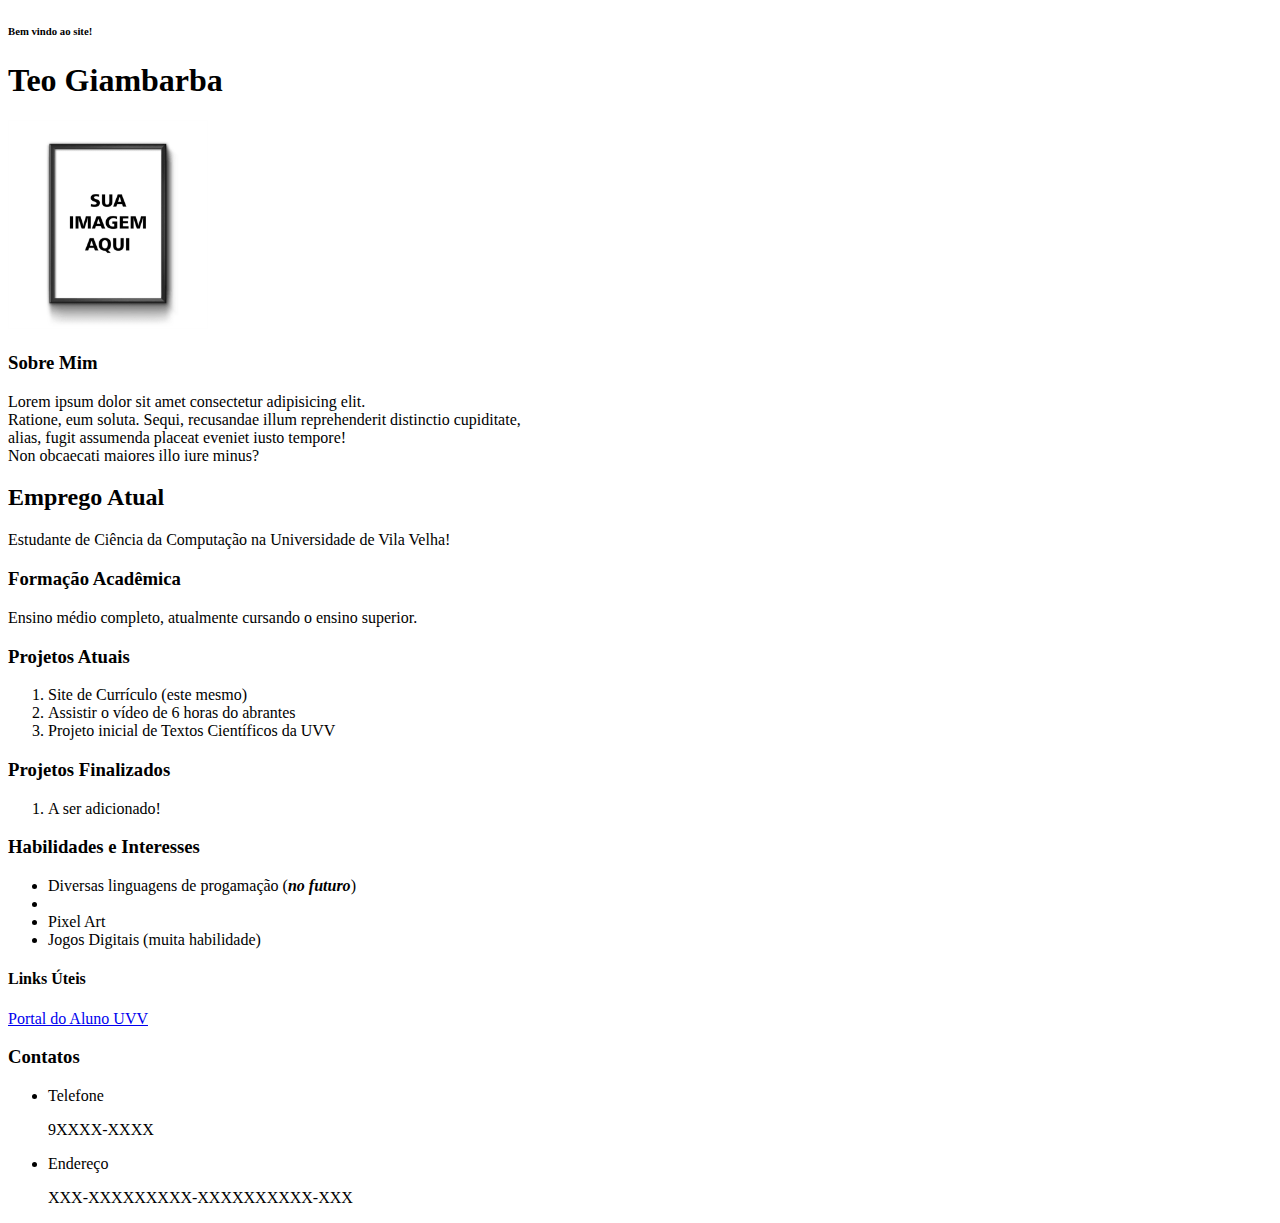
==== aula.html @ f52b0656 "Primeira Versão!" ====
<!DOCTYPE html>
<html>
    <head>
        <title>Site de Currículo Pessoal</title>    
    </head>


    <body>
        <h6>Bem vindo ao site!</h6>
        <h1>Teo Giambarba </h1>
        <img src="./projeto/placeholder.png" width=200px alt="minha foto">

        <h3>Sobre Mim</h3>
        <p>Lorem ipsum dolor sit amet consectetur adipisicing elit. <br>Ratione, eum soluta. Sequi, recusandae illum reprehenderit distinctio cupiditate,<br> alias, fugit assumenda placeat eveniet iusto tempore!<br> Non obcaecati maiores illo iure minus?</p>

        <h2>Emprego Atual</h2>
        <p>Estudante de Ciência da Computação na Universidade de Vila Velha!</p>
        <h3>Formação Acadêmica</h3>
        <p>Ensino médio completo, atualmente cursando o ensino superior.</p>
        

        <h3>Projetos Atuais</h3>
        <ol>
            <li>Site de Currículo (este mesmo)</li>
            <li>Assistir o vídeo de 6 horas do abrantes</li>
            <li>Projeto inicial de Textos Científicos da UVV</li>
        </ol>

        <h3>Projetos Finalizados</h3>
        <ol>
            <li>A ser adicionado!</li>
        </ol>

        <h3>Habilidades e Interesses</h3>
        <ul>
            <li>Diversas linguagens de progamação (<em><strong>no futuro</strong></em>)</li>
            <li></li>
            <li>Pixel Art</li>
            <li>Jogos Digitais (muita habilidade)</li>
        </ul>

        <h4>Links Úteis</h4>
        <a href="https://uvv.br/portal-do-aluno/">Portal do Aluno UVV</a>

        <h3>Contatos</h3>
        <ul>
            <li>Telefone</li>
            <p>9XXXX-XXXX</p>
            <li>Endereço</li>
            <p>XXX-XXXXXXXXX-XXXXXXXXXX-XXX</p>
        </ul>
    </body>
</html>
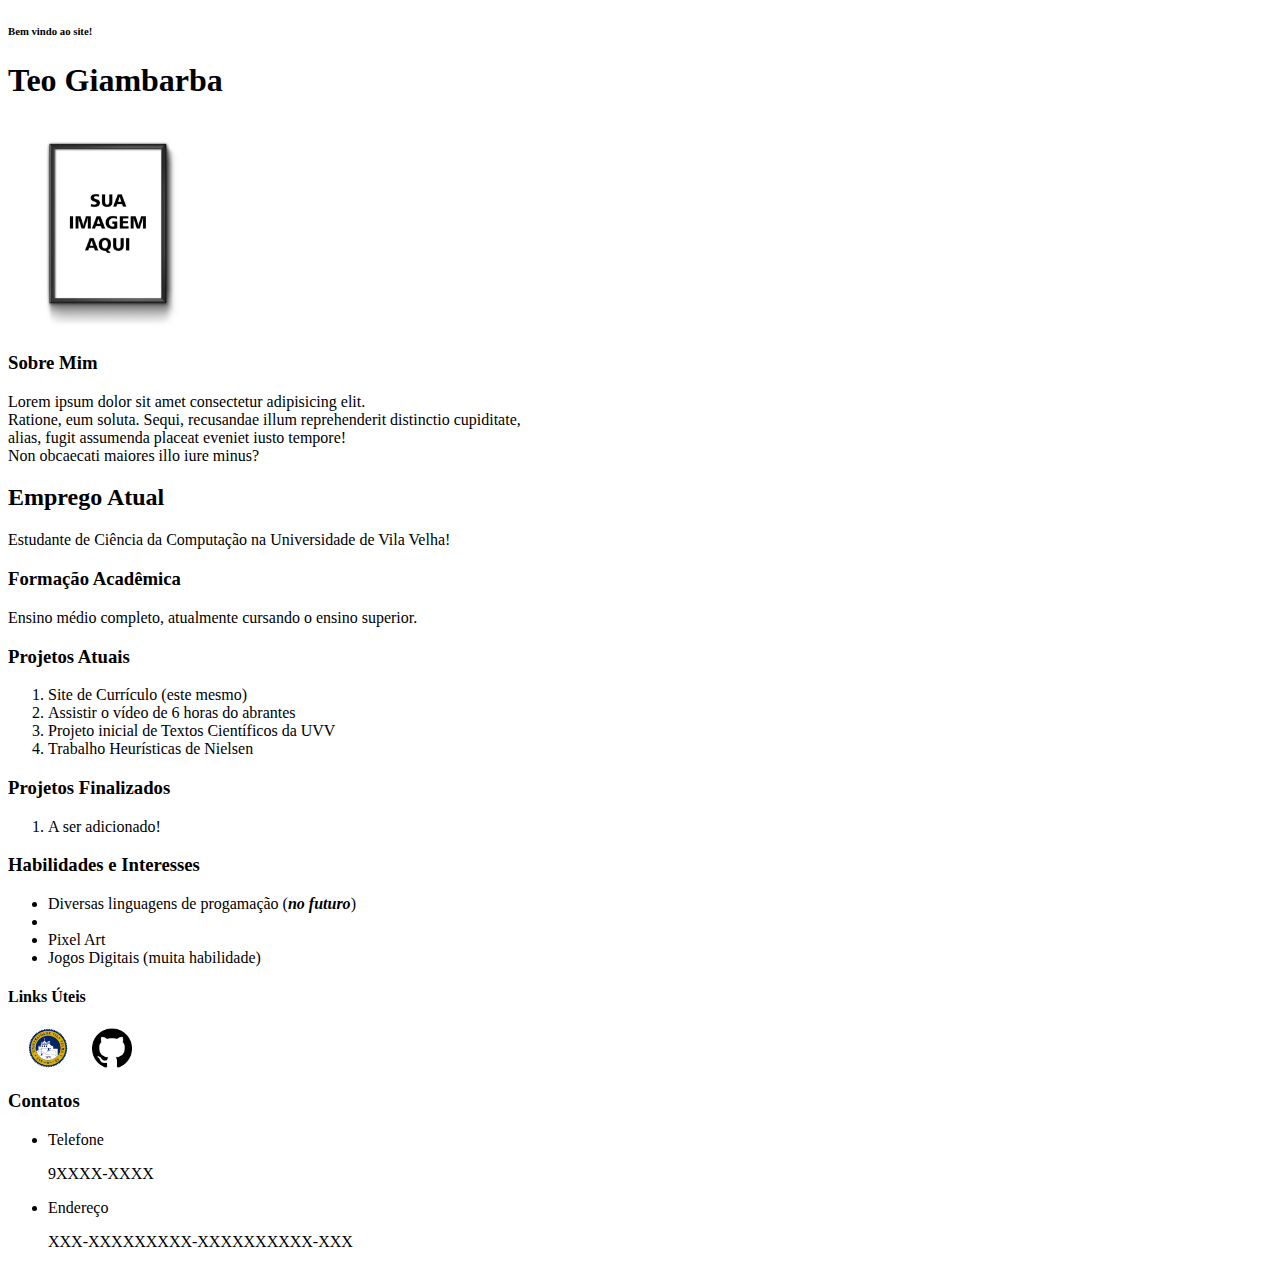
==== commit 44ec7f50: "Add files via upload" ====
--- a/aula.html
+++ b/aula.html
@@ -1,53 +1,59 @@
 <!DOCTYPE html>
-<html>
-    <head>
-        <title>Site de Currículo Pessoal</title>    
-    </head>
+<html lang="pt_BR">
+
+<head>
+    <title>Site de Currículo Pessoal</title>
+</head>
 
 
-    <body>
-        <h6>Bem vindo ao site!</h6>
-        <h1>Teo Giambarba </h1>
-        <img src="./projeto/placeholder.png" width=200px alt="minha foto">
+<body>
+    <h6>Bem vindo ao site!</h6>
+    <h1>Teo Giambarba </h1>
+    <img src="./projeto/placeholder.png" width=200px alt="Minha foto">
 
-        <h3>Sobre Mim</h3>
-        <p>Lorem ipsum dolor sit amet consectetur adipisicing elit. <br>Ratione, eum soluta. Sequi, recusandae illum reprehenderit distinctio cupiditate,<br> alias, fugit assumenda placeat eveniet iusto tempore!<br> Non obcaecati maiores illo iure minus?</p>
+    <h3>Sobre Mim</h3>
+    <p>Lorem ipsum dolor sit amet consectetur adipisicing elit. <br>Ratione, eum soluta. Sequi, recusandae illum
+        reprehenderit distinctio cupiditate,<br> alias, fugit assumenda placeat eveniet iusto tempore!<br> Non obcaecati
+        maiores illo iure minus?</p>
 
-        <h2>Emprego Atual</h2>
-        <p>Estudante de Ciência da Computação na Universidade de Vila Velha!</p>
-        <h3>Formação Acadêmica</h3>
-        <p>Ensino médio completo, atualmente cursando o ensino superior.</p>
-        
+    <h2>Emprego Atual</h2>
+    <p>Estudante de Ciência da Computação na Universidade de Vila Velha!</p>
+    <h3>Formação Acadêmica</h3>
+    <p>Ensino médio completo, atualmente cursando o ensino superior.</p>
 
-        <h3>Projetos Atuais</h3>
-        <ol>
-            <li>Site de Currículo (este mesmo)</li>
-            <li>Assistir o vídeo de 6 horas do abrantes</li>
-            <li>Projeto inicial de Textos Científicos da UVV</li>
-        </ol>
 
-        <h3>Projetos Finalizados</h3>
-        <ol>
-            <li>A ser adicionado!</li>
-        </ol>
+    <h3>Projetos Atuais</h3>
+    <ol>
+        <li>Site de Currículo (este mesmo)</li>
+        <li>Assistir o vídeo de 6 horas do abrantes</li>
+        <li>Projeto inicial de Textos Científicos da UVV</li>
+        <li>Trabalho Heurísticas de Nielsen</li>
+    </ol>
 
-        <h3>Habilidades e Interesses</h3>
-        <ul>
-            <li>Diversas linguagens de progamação (<em><strong>no futuro</strong></em>)</li>
-            <li></li>
-            <li>Pixel Art</li>
-            <li>Jogos Digitais (muita habilidade)</li>
-        </ul>
+    <h3>Projetos Finalizados</h3>
+    <ol>
+        <li>A ser adicionado!</li>
+    </ol>
 
-        <h4>Links Úteis</h4>
-        <a href="https://uvv.br/portal-do-aluno/">Portal do Aluno UVV</a>
+    <h3>Habilidades e Interesses</h3>
+    <ul>
+        <li>Diversas linguagens de progamação (<em><strong>no futuro</strong></em>)</li>
+        <li></li>
+        <li>Pixel Art</li>
+        <li>Jogos Digitais (muita habilidade)</li>
+    </ul>
 
-        <h3>Contatos</h3>
-        <ul>
-            <li>Telefone</li>
-            <p>9XXXX-XXXX</p>
-            <li>Endereço</li>
-            <p>XXX-XXXXXXXXX-XXXXXXXXXX-XXX</p>
-        </ul>
-    </body>
+    <h4>Links Úteis</h4>
+    <a href="https://uvv.br/portal-do-aluno/" target="_blank"> <img src="./projeto/uvv_icone.png" width=80px alt="Ícone UVV" title="Site da Uvv"></a>
+    <a href="https://github.com/Teo-Giambarba" target="_blank"><img src="./projeto/github image.png" width=40px alt="Ícone Github" title="Github Teo"></a>
+
+    <h3>Contatos</h3>
+    <ul>
+        <li>Telefone</li>
+        <p>9XXXX-XXXX</p>
+        <li>Endereço</li>
+        <p>XXX-XXXXXXXXX-XXXXXXXXXX-XXX</p>
+    </ul>
+</body>
+
 </html>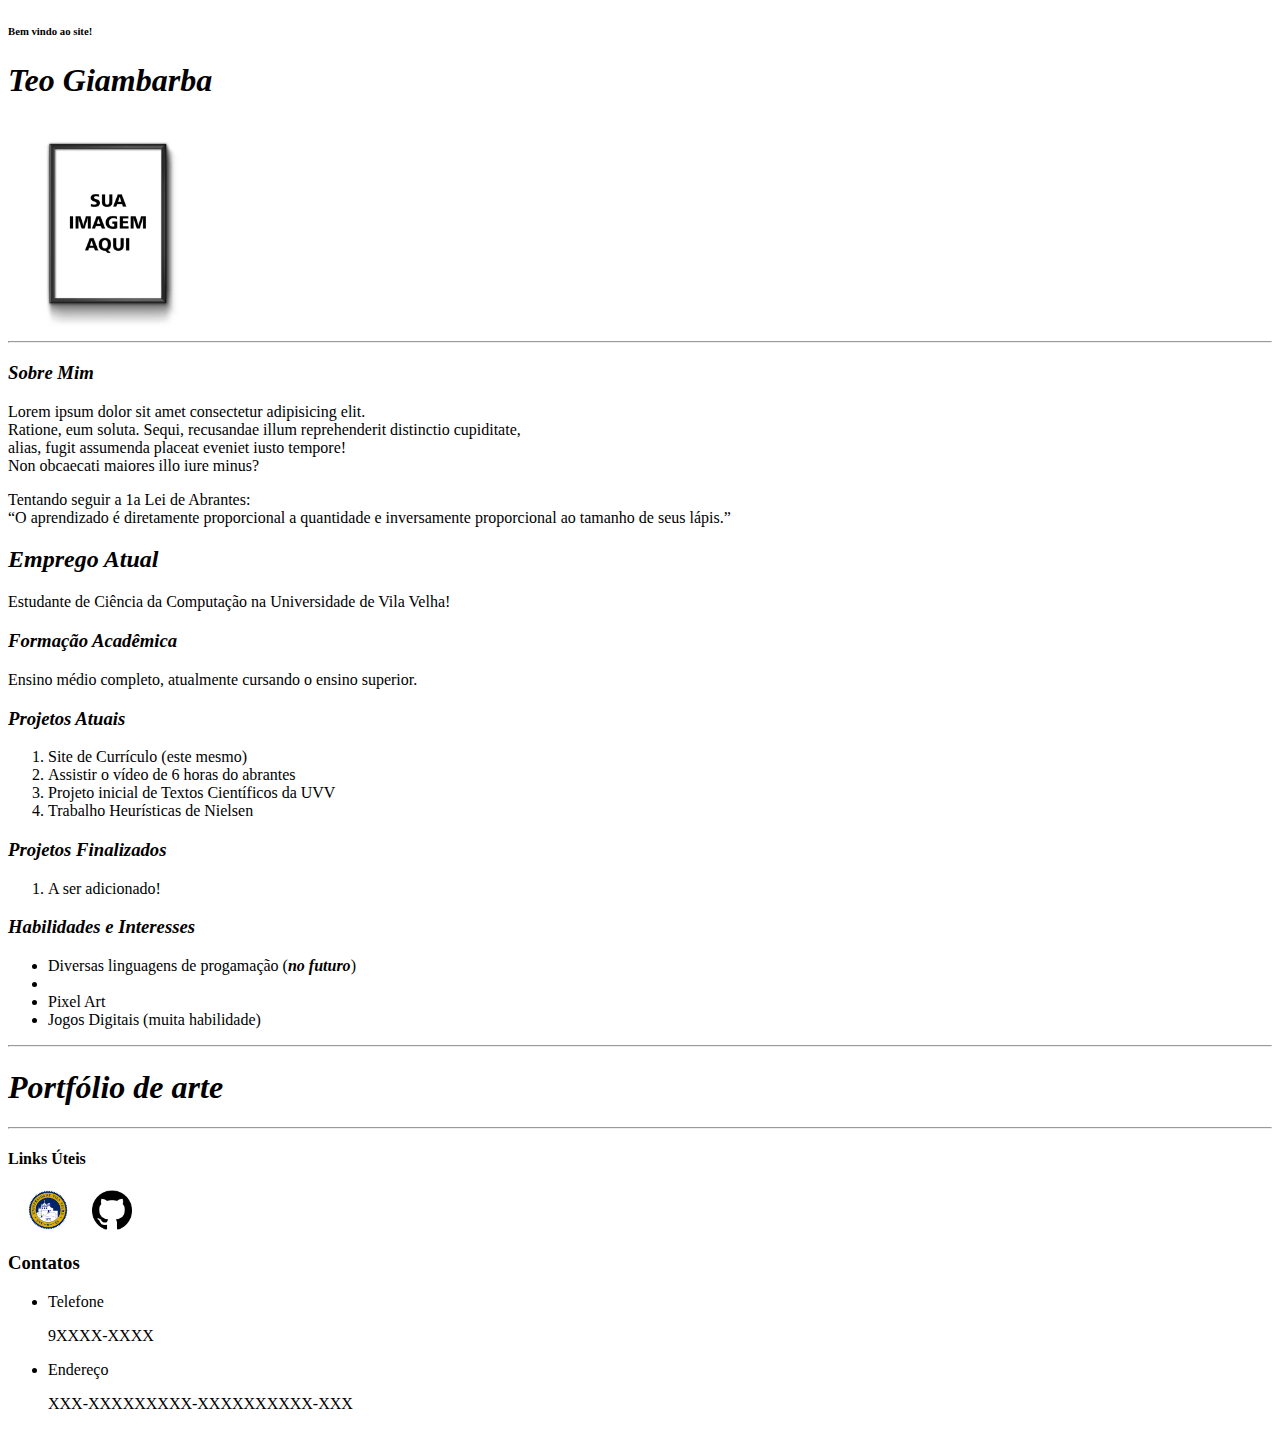
==== commit 2152426e: "Add files via upload" ====
--- a/aula.html
+++ b/aula.html
@@ -8,21 +8,28 @@
 
 <body>
     <h6>Bem vindo ao site!</h6>
-    <h1>Teo Giambarba </h1>
+    <h1><i>Teo Giambarba</i></h1>
     <img src="./projeto/placeholder.png" width=200px alt="Minha foto">
 
-    <h3>Sobre Mim</h3>
-    <p>Lorem ipsum dolor sit amet consectetur adipisicing elit. <br>Ratione, eum soluta. Sequi, recusandae illum
-        reprehenderit distinctio cupiditate,<br> alias, fugit assumenda placeat eveniet iusto tempore!<br> Non obcaecati
-        maiores illo iure minus?</p>
+    <hr>
 
-    <h2>Emprego Atual</h2>
+    <h3><i>Sobre Mim</i></h3>
+    <p>
+        Lorem ipsum dolor sit amet consectetur adipisicing elit. <br>
+        Ratione, eum soluta. Sequi, recusandae illum reprehenderit distinctio cupiditate,<br>
+        alias, fugit assumenda placeat eveniet iusto tempore!<br>
+        Non obcaecati maiores illo iure minus?
+    </p>
+    <p>Tentando seguir a 1a Lei de Abrantes: <br>
+    <q>O aprendizado é diretamente proporcional a quantidade e inversamente proporcional ao tamanho de seus lápis.</q></p>
+
+    <h2><i>Emprego Atual</i> </h2>
     <p>Estudante de Ciência da Computação na Universidade de Vila Velha!</p>
-    <h3>Formação Acadêmica</h3>
+    <h3><i>Formação Acadêmica</i> </h3>
     <p>Ensino médio completo, atualmente cursando o ensino superior.</p>
 
 
-    <h3>Projetos Atuais</h3>
+    <h3><i>Projetos Atuais</i></h3>
     <ol>
         <li>Site de Currículo (este mesmo)</li>
         <li>Assistir o vídeo de 6 horas do abrantes</li>
@@ -30,12 +37,12 @@
         <li>Trabalho Heurísticas de Nielsen</li>
     </ol>
 
-    <h3>Projetos Finalizados</h3>
+    <h3><i>Projetos Finalizados</i></h3>
     <ol>
         <li>A ser adicionado!</li>
     </ol>
 
-    <h3>Habilidades e Interesses</h3>
+    <h3><i>Habilidades e Interesses</i></h3>
     <ul>
         <li>Diversas linguagens de progamação (<em><strong>no futuro</strong></em>)</li>
         <li></li>
@@ -43,9 +50,15 @@
         <li>Jogos Digitais (muita habilidade)</li>
     </ul>
 
+    <hr>
+    <h1><i>Portfólio de arte</i></h3>
+    <hr>
+
     <h4>Links Úteis</h4>
-    <a href="https://uvv.br/portal-do-aluno/" target="_blank"> <img src="./projeto/uvv_icone.png" width=80px alt="Ícone UVV" title="Site da Uvv"></a>
-    <a href="https://github.com/Teo-Giambarba" target="_blank"><img src="./projeto/github image.png" width=40px alt="Ícone Github" title="Github Teo"></a>
+    <a href="https://uvv.br/portal-do-aluno/" target="_blank"> <img src="./projeto/uvv_icone.png" width=80px
+            alt="Ícone UVV" title="Site da Uvv"></a>
+    <a href="https://github.com/Teo-Giambarba" target="_blank"><img src="./projeto/github image.png" width=40px
+            alt="Ícone Github" title="Site do Github"></a>
 
     <h3>Contatos</h3>
     <ul>
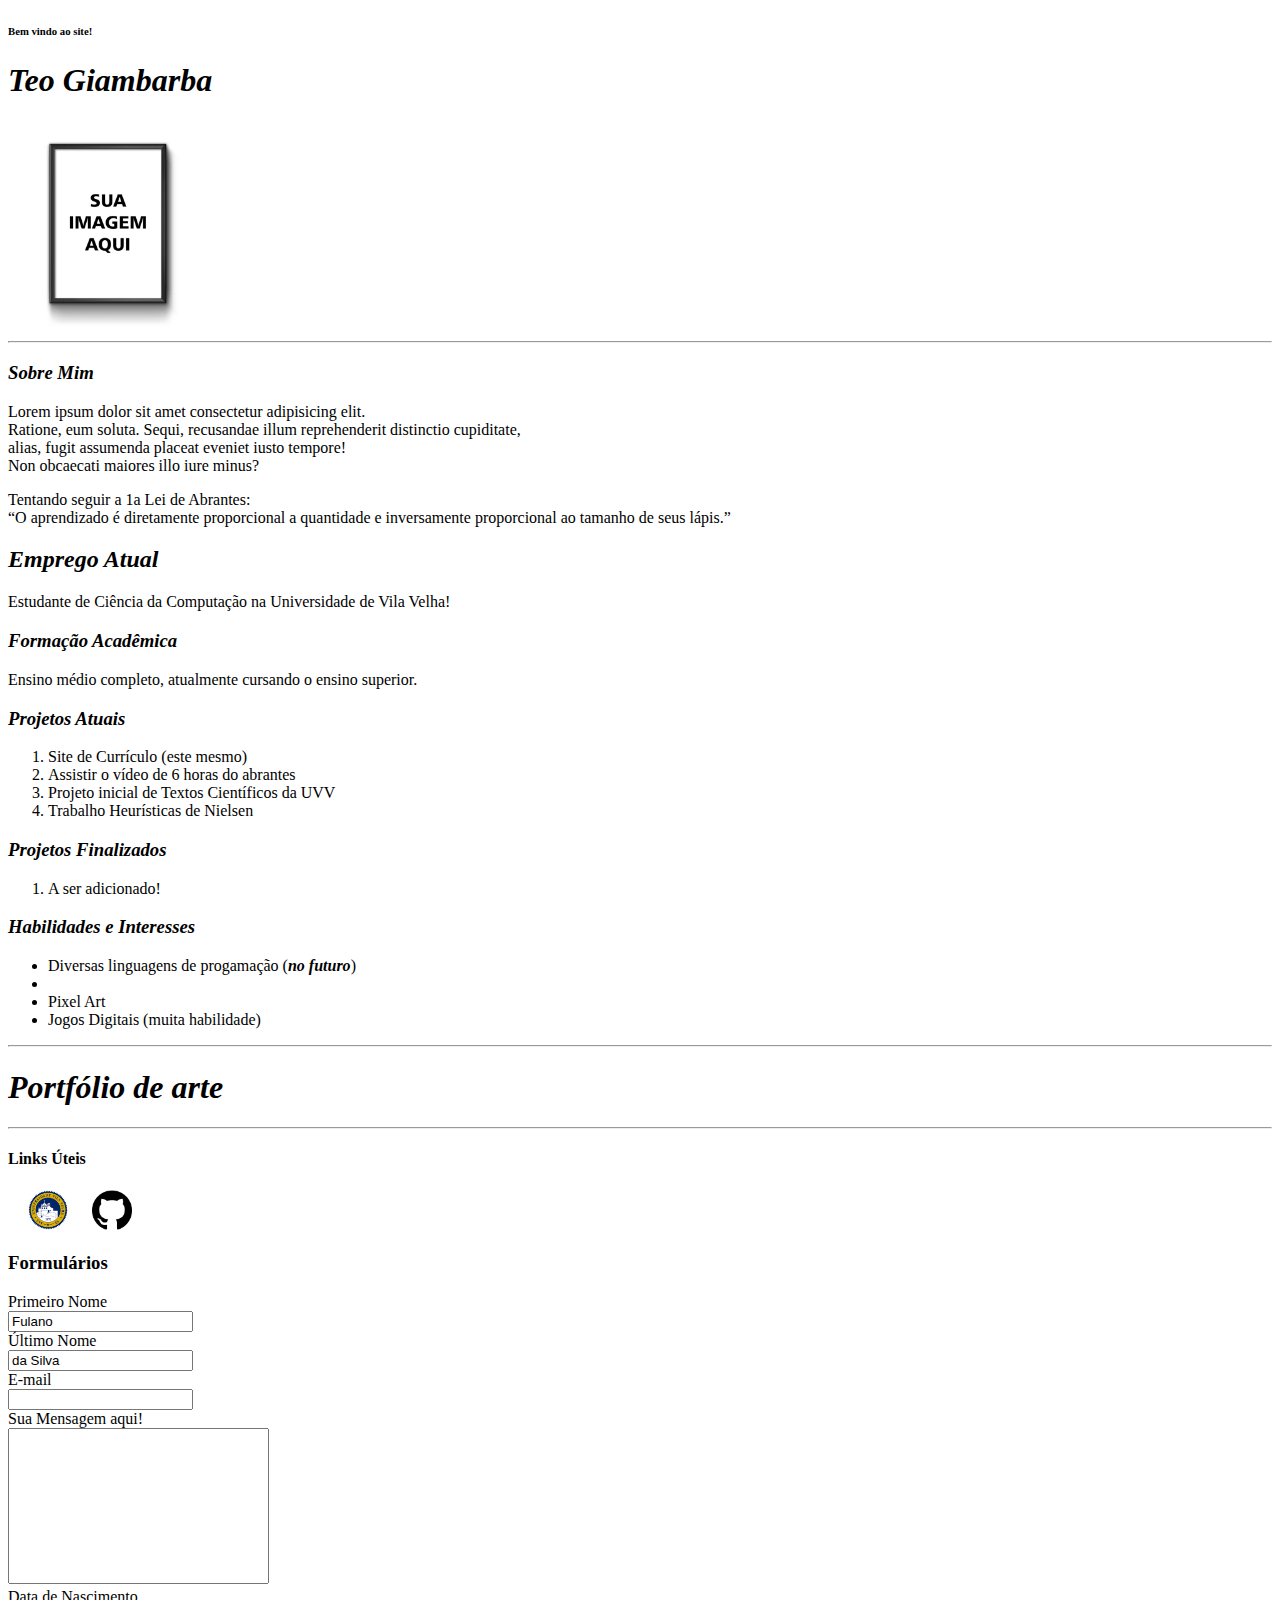
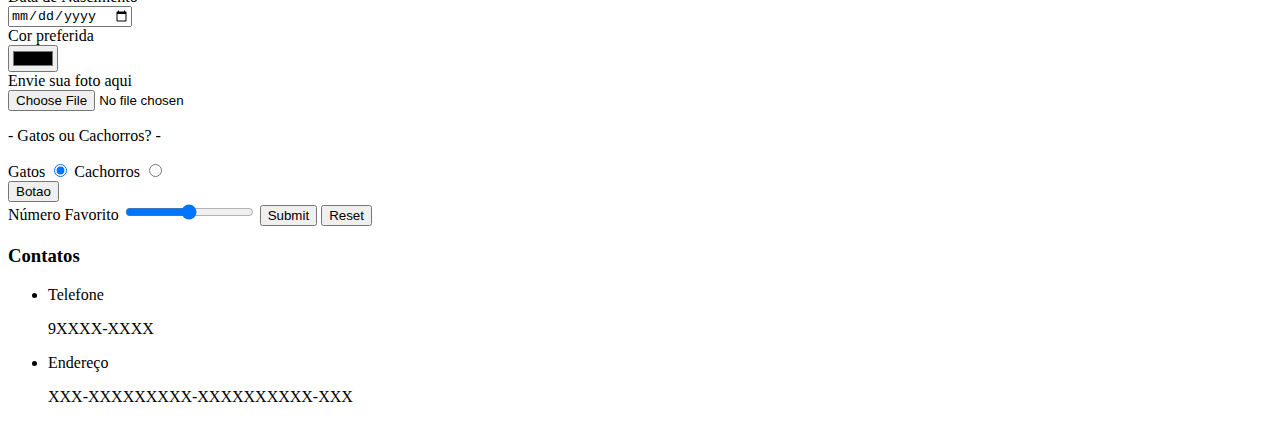
==== commit c34a13e6: "Add files via upload" ====
--- a/aula.html
+++ b/aula.html
@@ -21,7 +21,9 @@
         Non obcaecati maiores illo iure minus?
     </p>
     <p>Tentando seguir a 1a Lei de Abrantes: <br>
-    <q>O aprendizado é diretamente proporcional a quantidade e inversamente proporcional ao tamanho de seus lápis.</q></p>
+        <q>O aprendizado é diretamente proporcional a quantidade e inversamente proporcional ao tamanho de seus
+            lápis.</q>
+    </p>
 
     <h2><i>Emprego Atual</i> </h2>
     <p>Estudante de Ciência da Computação na Universidade de Vila Velha!</p>
@@ -52,21 +54,56 @@
 
     <hr>
     <h1><i>Portfólio de arte</i></h3>
-    <hr>
+        <hr>
 
-    <h4>Links Úteis</h4>
-    <a href="https://uvv.br/portal-do-aluno/" target="_blank"> <img src="./projeto/uvv_icone.png" width=80px
-            alt="Ícone UVV" title="Site da Uvv"></a>
-    <a href="https://github.com/Teo-Giambarba" target="_blank"><img src="./projeto/github image.png" width=40px
-            alt="Ícone Github" title="Site do Github"></a>
+        <h4>Links Úteis</h4>
+        <a href="https://uvv.br/portal-do-aluno/" target="_blank"> <img src="./projeto/uvv_icone.png" width=80px
+                alt="Ícone UVV" title="Site da Uvv"></a>
+        <a href="https://github.com/Teo-Giambarba" target="_blank"><img src="./projeto/github image.png" width=40px
+                alt="Ícone Github" title="Site do Github"></a>
 
-    <h3>Contatos</h3>
-    <ul>
-        <li>Telefone</li>
-        <p>9XXXX-XXXX</p>
-        <li>Endereço</li>
-        <p>XXX-XXXXXXXXX-XXXXXXXXXX-XXX</p>
-    </ul>
+        <h3>Formulários</h3>
+        <form action="">
+            <label for="fname">Primeiro Nome</label><br>
+            <input type="text" name="fname" value="Fulano"><br>
+            <label for="lname">Último Nome</label><br>
+            <input type="text" name="lname" value="da Silva"><br>
+
+            <label for="email">E-mail</label><br>
+            <input type="email" name="email" required><br>
+
+            <label for="mensagem">Sua Mensagem aqui! </label><br>
+            <textarea name="mensagem" cols="30" rows="10" style="resize: none;"></textarea><br>
+
+            <label for="datanasc">Data de Nascimento</label><br>
+            <input type="date" name="datanasc"><br>
+
+            <label for="corpref">Cor preferida</label><br>
+            <input type="color" name="corpref"><br>
+
+            <label for="fotoenviada">Envie sua foto aqui</label><br>
+            <input type="file" name="fotoenviada"><br>
+
+            <p>- Gatos ou Cachorros? -</p>
+            <label for="gatos"></label>Gatos
+            <input type="radio" name="gatocachorros" id="gatos" value="gatos" checked>
+            <label for="cachorros"></label>Cachorros
+            <input type="radio" name="gatocachorros" id="cachorros" value="cachorros"><br>
+            <input type="button" name="botao" onclick="alert('Alerta!')" value="Botao" id="botao"><br>
+
+            <label for="favnumber">Número Favorito</label>
+            <input type="range" name="favnumber" id="favnumber" min="0" max="999">
+
+            <input type="submit">
+            <input type="reset">
+        </form>
+        <h3>Contatos</h3>
+        <ul>
+            <li>Telefone</li>
+            <p>9XXXX-XXXX</p>
+            <li>Endereço</li>
+            <p>XXX-XXXXXXXXX-XXXXXXXXXX-XXX</p>
+        </ul>
 </body>
 
 </html>